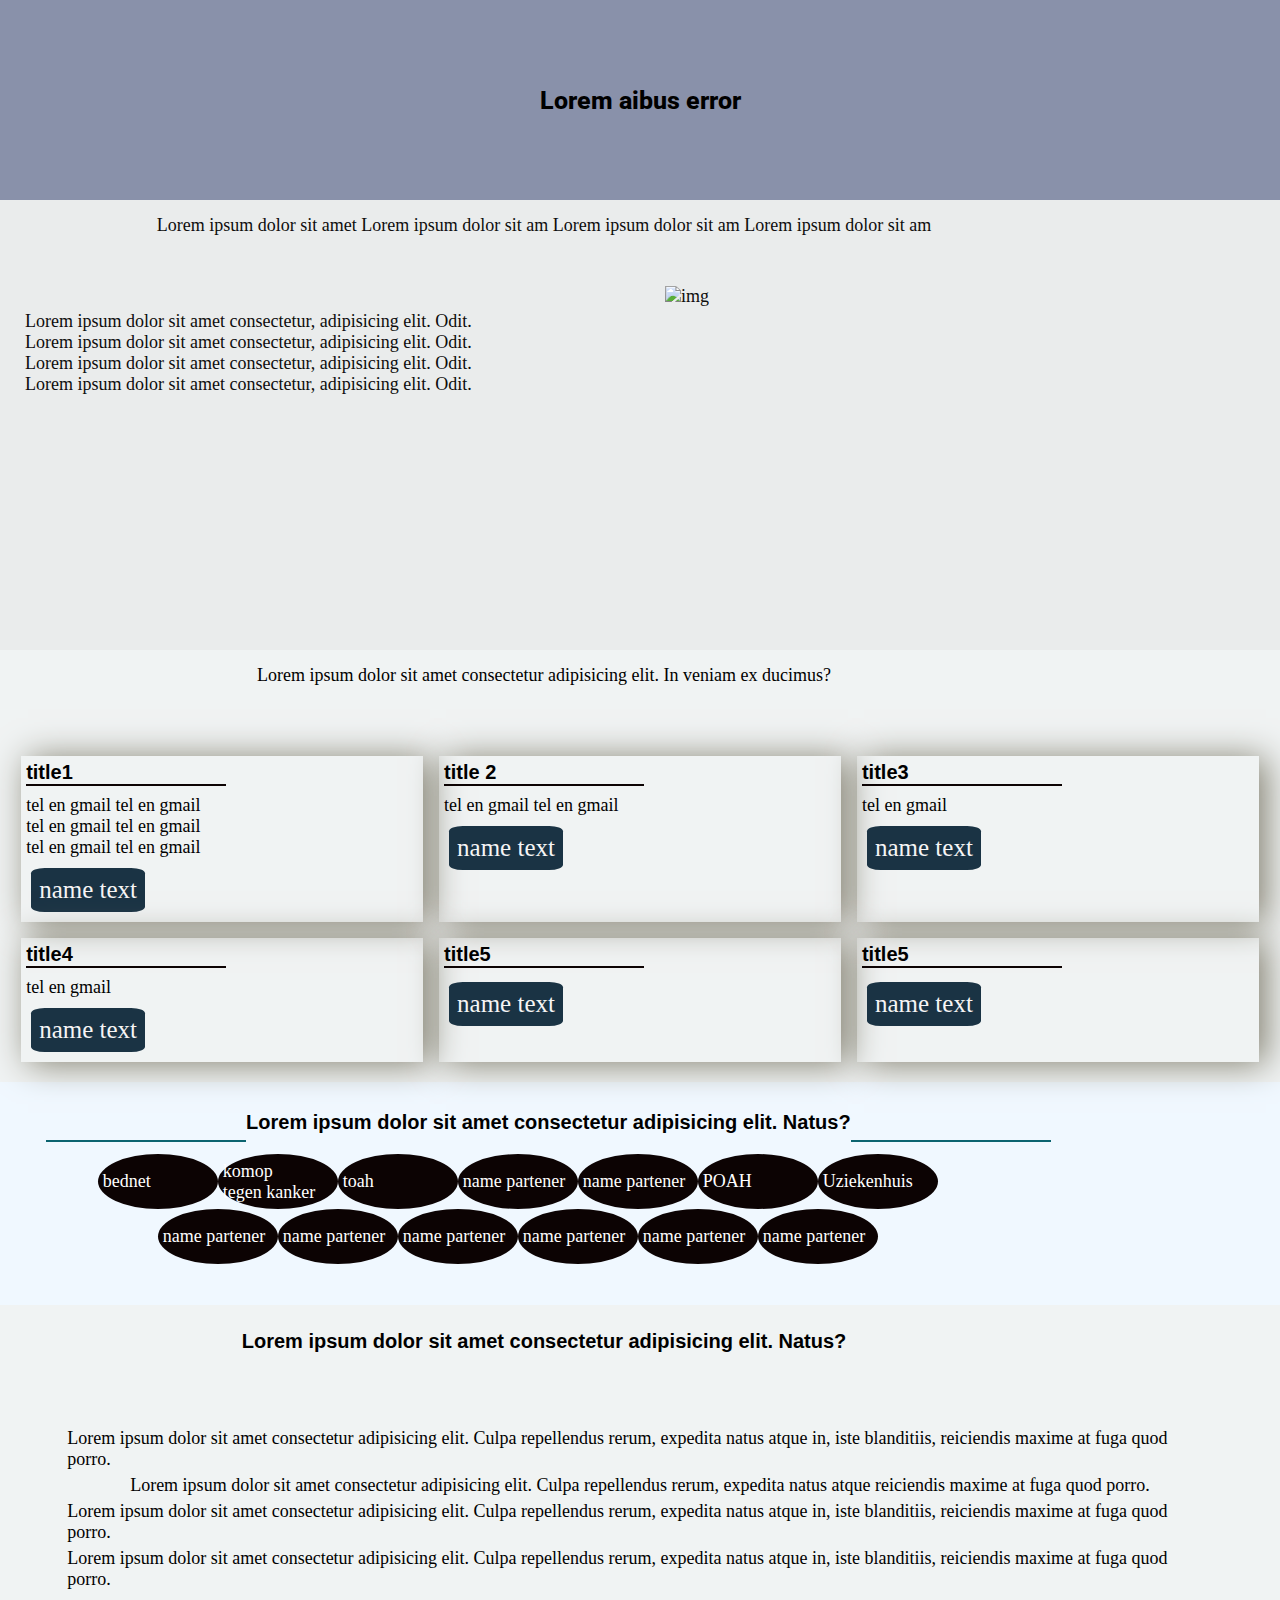
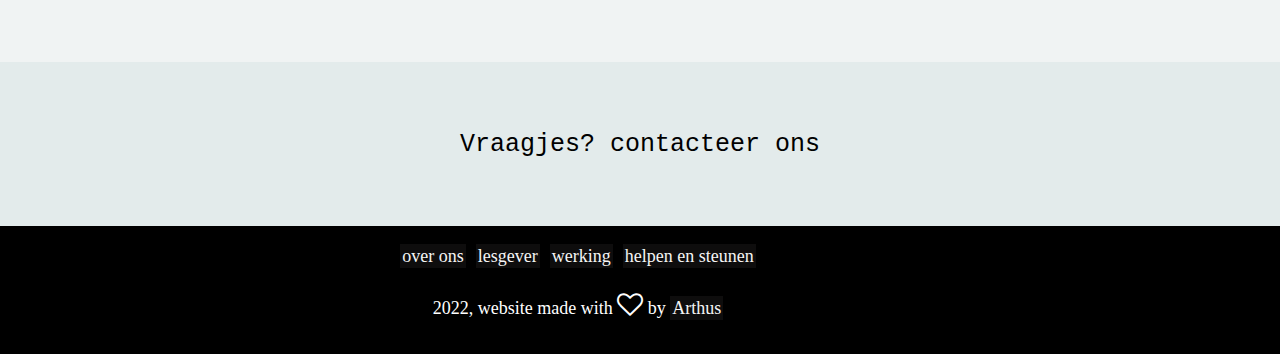
==== index.html @ 73bc9212 "first commit" ====
<!DOCTYPE html>
<html lang="en">
<head>
    <meta charset="UTF-8">
    <meta http-equiv="X-UA-Compatible" content="IE=edge">
    <meta name="viewport" content="width=device-width, initial-scale=1.0">
    <meta name="description" content="">
    <meta name="keywords" content="">
    <title> vzw-web</title>
    <link rel="stylesheet" href="https://cdnjs.cloudflare.com/ajax/libs/font-awesome/4.7.0/css/font-awesome.min.css">
    <link href="https://fonts.googleapis.com/css2?family=Lato:ital@1&family=Roboto:ital,wght@1,300&display=swap" rel="stylesheet">
    <link rel="stylesheet" href="css/style.css">

</head>
<body>

     <!-- nav menu here -->
    
    <!-- end nav menu here -->
  

    <div class="wrapper">



        <section class="OneHeader">
            <div class="box-descenter">

                <p class="vlo-center">Lorem aibus error </p>

            </div>
        </section>

        <section class="uitleg">
            <div class="header-text">
                <p>Lorem ipsum dolor sit amet Lorem ipsum dolor sit am Lorem ipsum dolor sit am Lorem ipsum dolor sit am
                </p>
            </div>
            <div class="boxflex-content">
                <article class="desc-box">
                    <p>Lorem ipsum dolor sit amet consectetur, adipisicing elit. Odit.</p>
                    <p>Lorem ipsum dolor sit amet consectetur, adipisicing elit. Odit.</p>
                    <p>Lorem ipsum dolor sit amet consectetur, adipisicing elit. Odit.</p>
                    <p>Lorem ipsum dolor sit amet consectetur, adipisicing elit. Odit.</p>
                </article>
                <article class="img-boxdesc">
                    <img class="img-file" src="https://images.pexels.com/photos/3255543/pexels-photo-3255543.jpeg?auto=compress&cs=tinysrgb&dpr=1&w=500" alt="img">
                </article>

            </div>
        </section>

        <section class="colfix-box">
            <div class="header-text">
                <p>Lorem ipsum dolor sit amet consectetur adipisicing elit. In veniam ex ducimus?</p>
            </div>
            <div class="box-drie">
                <article class="boxflex">
                    <h1 class="bg-titleBottom">title1</h1>
                
                    <p id="adresscontent">
                tel en gmail  tel en gmail <br>
                tel en gmail  tel en gmail <br>
                tel en gmail  tel en gmail 
                    </p>
                    <div class="lk-region">
                        <a id="alinkregion" href="">name text</a>
                    </div>
                </article>
                <article class="boxflex">
                    <h1 class="bg-titleBottom">title 2</h1>
                    <p>
                        tel en gmail  tel en gmail 
                    </p>
                    <div class="lk-region">
                        <a id="alinkregion" href="">name text</a>
                    </div>
                </article>
                <article class="boxflex">
                    <h1 class="bg-titleBottom">title3</h1>
                    <p>
                        tel en gmail 
                    </p>
                    <div class="lk-region">
                        <a id="alinkregion" href="">name text</a>
                    </div>
                </article>
                <article class="boxflex">
                    <h1 class="bg-titleBottom">title4</h1>
                    <p>
                        tel en gmail 
                    </p>
                    <div class="lk-region">
                        <a id="alinkregion" href="">name text</a>
                    </div>
                </article>
                <article class="boxflex">
                    <h1 class="bg-titleBottom">title5</h1>
                    <p>

                    </p>
                    <div class="lk-region">
                        <a id="alinkregion" href="">name text</a>
                    </div>
                </article>
                <article class="boxflex">
                    <h1 class="bg-titleBottom">title5</h1>
                    <p>

                    </p>
                    <div class="lk-region">
                        <a id="alinkregion" href="">name text</a>
                    </div>
                </article>
                
         
            </div>
        </section>

        <section class="partnerSamen">
            <div class="header-text">
            <div class="lignhr"></div>
            <h2>Lorem ipsum dolor sit amet consectetur adipisicing elit. Natus?</h2>
            <div class="lignhr"></div>
            </div>
            
             <aside class="oneside">
                <div class="rondlink">
                    <a class="rondCirlcelink" target="_blank" href="https://bednet.be/"> bednet</a>
                </div>
    
                <div class="rondlink">
                    <a class="rondCirlcelink" target="_blank" href="https://www.komoptegenkanker.be/"> komop <br>tegen kanker </a>
                </div>
                <div class="rondlink">
                    <a class="rondCirlcelink" target="_blank" href="https://onderwijs.vlaanderen.be/nl/toah"> toah</a>
                </div>
                <div class="rondlink">
                    <a class="rondCirlcelink" target="_blank" href="">name partener </a>
                </div>
                <div class="rondlink">
                    <a class="rondCirlcelink" target="_blank" href="">name partener </a>
                </div>
                <div class="rondlink">
                    <a class="rondCirlcelink" target="_blank" href="https://onderwijs.vlaanderen.be/nl/permanent-onderwijs-aan-huis">POAH </a>
                </div>
                <div class="rondlink">
                    <a class="rondCirlcelink" target="_blank" href="https://www.onderwijsvoorziekekinderen.be/">Uziekenhuis </a>
                </div>
                <div class="rondlink">
                    <a class="rondCirlcelink" target="_blank" href="">name partener </a>
                </div>
                <div class="rondlink">
                    <a class="rondCirlcelink" target="_blank" href="">name partener </a>
                </div>
                <div class="rondlink">
                    <a class="rondCirlcelink" target="_blank" href="">name partener </a>
                </div>
                <div class="rondlink">
                    <a class="rondCirlcelink" target="_blank" href="">name partener </a>
                </div>
                <div class="rondlink">
                    <a class="rondCirlcelink" target="_blank" href="">name partener </a>
                </div>
                <div class="rondlink">
                    <a class="rondCirlcelink" target="_blank" href="">name partener </a>
                </div>
             </aside>
              
        </section>

        
        <section class="history-cont">
            <div class="header-text lgtext">
            <h3>Lorem ipsum dolor sit amet consectetur adipisicing elit. Natus?</h3>
            </div>
        
            <div class="history-container-fluid">
                <p>Lorem ipsum dolor sit amet consectetur adipisicing elit. Culpa repellendus
                rerum, expedita natus atque in, iste blanditiis, reiciendis maxime at fuga quod porro.</p>
                <p>Lorem ipsum dolor sit amet consectetur adipisicing elit. Culpa repellendus
                    rerum, expedita natus atque reiciendis maxime at fuga quod porro.</p>
                <p>Lorem ipsum dolor sit amet consectetur adipisicing elit. Culpa repellendus
                        rerum, expedita natus atque in, iste blanditiis, reiciendis maxime at fuga quod porro.</p>
                <p>Lorem ipsum dolor sit amet consectetur adipisicing elit. Culpa repellendus
                            rerum, expedita natus atque in, iste blanditiis, reiciendis maxime at fuga quod porro.</p>
                
            </div>
              
        </section>


        <section class="contactlink">
            <div class="formLink">
                <a class="fomContact" target="_blank" href="contact.html">Vraagjes? contacteer ons</a>
            </div>
       </section>


        <section class="footer">
            <footer class="content">
                   
                <ul class="menuUl">
                    <li>
                        <a class="btnLink" href="over-ons.html"> over ons </a>
                    </li>
                    <li>
                        <a class="btnLink"  href="lesgever.html"> lesgever </a>
                    </li>
                    <li>
                        <a  class="btnLink"  href="werking.html"> werking </a>
                    </li>
                    <li>
                        <a class="btnLink"  href="helpen.html"> helpen en steunen </a>
                    </li>
                </ul>
                <div class="madeby">
                    <p> 
                         2022, website made with <i class="fa fa-heart-o" style="font-size:26px;"></i> by <a class="btnLink" href="https://github.com/Tusartus" target="_blank">Arthus </a>
                    </p>
                </div>
            </footer>
        </section>







    </div>










</body>
</html>
---- css/style.css ----
/* gnl */

*{
    margin:0;
    padding: 0;
    box-sizing: border-box;

}

body{
    font-size: 18px;
}

a{
    text-decoration: none;
   
}
li{
    list-style: none;
}

h1, h2, h3, h4{
    font-size: 20px;
    font-weight: 700;
    font-family: Arial, Helvetica, sans-serif;
    margin-bottom: 0.5rem;

}


img{
    width:100%;
    height: auto;
}

div.wrapper{
    width:100%;
    max-height: auto;
    background-color: #eceff0c5;
}

section{
    margin:0;
    

}
.btnLink{
    padding:2px;
    background-color: #0e0d0d;
    color: whitesmoke;
    cursor:pointer;
}

/*  */

.OneHeader{
    background-color: #8991aa;
    font-family: 'Times New Roman', Times, serif;
    font-size: 20px;
    width: 100%;
    height: 200Px;

    display: flex;
    justify-content: center;
    align-items: center;

}

.box-descenter{
    padding-left: auto;
    padding-right: auto;
    width:60%;
    display: flex;
    justify-content: center;
}

p.vlo-center{
    padding: 0.9rem;

    font-size: 25px;
    font-family: -apple-system, BlinkMacSystemFont, 'Segoe UI', Roboto, Oxygen, Ubuntu, Cantarell, 'Open Sans', 'Helvetica Neue', sans-serif;
    font-weight: 800;

}
/* sect uitleg */
section.uitleg {
    background-color: #eaecec;
    color: #0e0d0d;
    width:100%;
    height: 50vh;
}

.header-text{
    max-width:85%;
    display: flex;
    justify-content: center;
    
}

.header-text p {
    padding: 15px;
    margin-bottom: 35px;

}
div.boxflex-content{
    display: flex;
    flex-direction: row;

}

.desc-box,
.img-boxdesc{
    flex:1;
}

.desc-box{
    padding: 25px;

}

.img-boxdesc img{
    width:100%;
    height: 280px;
    object-fit: cover;
}

/* sect colfix-box */ 

section .colfix-box{
    background-color: #eaecec;
     width: 100%;
    height: 70vh;

    
}

div.box-drie{
    
    max-height: auto;
    display: flex;
    flex-direction: row;
    flex-wrap: wrap;
    justify-content: center;

    padding:12px;

    

}

article.boxflex {
     width: 32%;
     height: auto;
     margin:0.5rem;
     padding: 5px;

-webkit-box-shadow: 7px 2px 33px 0px rgba(130,127,111,1);
-moz-box-shadow: 7px 2px 33px 0px rgba(130,127,111,1);
box-shadow: 7px 2px 33px 0px rgba(130,127,111,1);

}    

.boxflex  .bg-titleBottom {
    border-bottom: 2px solid #0c0303;
    width:200px;
    margin-bottom: 9px;
}

div.lk-region{
    padding:5px;
    margin-top:5px;
    display: flex;
    align-items: flex-end;
}

#alinkregion{
    padding: 8px;
    background-color: #1a3344;
    color: whitesmoke;
    font-size: 25px;

    border-radius: 12%;


}

/* sect partner  */ 
section.partnerSamen{
    background-color: aliceblue;
    
    max-height: auto;

    padding: 29px;

}

div.lignhr{
    width:200px;
    border-bottom: 2px solid #0b6470;

}

aside.oneside{
    width: 80%;
    display: flex;
    justify-content: center;
    flex-direction: row;
    flex-wrap: wrap;
    padding: 12px;

}

.rondlink{
 
    height: 55px;
    width: 55px;

    border-radius: 50%;
    flex-basis: 120px;
    
    display: flex;
    align-items: center;
    background-color: #0c0303;
    color:#fff;

    
}
.rondCirlcelink{
    color: white;
    padding:5px;
}

.rondlink:hover,
.rondCirlcelink:hover {
    background-color: #38bdab;
    color:#1a1b1d

}

/* sect history */
section .history-cont{
    background-color: #eaecec;
    color: #000000;
    padding:50px;

    width:100%;

}

.lgtext h3{
    padding-top: 25px;
}

div.history-container-fluid{
    
    display: flex;
    flex-direction: column;
    justify-content: center;
    align-items: center;

   padding: 4.2rem;
   
}

.history-container-fluid p{
    margin-bottom: 5px;
    
    
}
/* sect contact  */
section.contactlink {
    width: 100%;
    background-color: #e3ebeb;
    
    font-size: 25px;
    

}

div.formLink{

    display: flex;
    flex-direction: column;
    justify-content: center;
    align-items: center;
    
    padding: 4.2rem;
}
a.fomContact {
    color:#000000;
    font-family: 'Courier New', Courier, monospace;
}
/* sect footer  */ 
section.footer{
    background-color: #000000;
    
    height: auto;
    padding: 20px;
}

footer.content{
    width:90%;
    display: flex;
    flex-direction: column;
    justify-content: center;
    align-items: center;
}

ul.menuUl{
    display: inline-flex;
  
}

ul.menuUl li a{
    flex-basis: 250px;
    margin:5px;
}

div.madeby{
    display: flex;
    margin-top: 25px;
    padding-bottom: 15px;
}

.madeby p{
    color: #fff;
}



/* On screens that are 992px or less, set the background color to blue */
@media screen and (max-width: 992px) {
    body {
      margin: 0;
      padding:0;

      font-size: 22px;
    }
  }
  
  /* On screens that are 600px or less, set the background color to olive */
  @media screen and (max-width: 600px) {
    body {
      margin:0;
    }

    .header-text{
        max-width:100%;
        display: flex;
        justify-content: center;
        
    }
    .uitleg, .colfix-box
    {
        font-size: 22px;
    }

    section.uitleg {
        background-color: #eaecec;
        color: #0e0d0d;
        width:100%;
        height: auto;

        
        
    }

    div.boxflex-content{
        display: flex;
        flex-direction: column;
    
    }
   
    
#alinkregion{
    padding: 8px;
    background-color: #1a3344;
    color: whitesmoke;
    font-size: 19px;

    border-radius: 12%;


}
.boxflex  .bg-titleBottom {
    border-bottom: 2px solid #0c0303;
    width:80px;
    margin-bottom: 9px;
}


.rondlink{
 
    height: 85px;
    width: 85px;

    border-radius: 50%;
    flex-basis: 85px;
    
    display: flex;
    align-items: flex-start;
    background-color: #0c0303;
    color:#fff;

    
}
.rondCirlcelink{
    color: white;
    padding:5px;
}

div.history-container-fluid{
   
    display: flex;
    flex-direction: column;
    justify-content: flex-start;
    align-items:flex-start;

   padding: 1.2rem;
   
}

section.partnerSamen{
  
    width: auto;
    max-height: auto;
    
    padding: 29px;

}


/* sect footer  */ 
section.footer{
    background-color: #000000;
    
    height: auto;
    padding: 25px;
   
}

ul.menuUl{
    display: flex;
    flex-wrap: wrap;
    flex-direction: row;
  
}

ul.menuUl li {
    flex:1;
    flex-basis: 120px;
    padding-bottom: 20px;
}









}
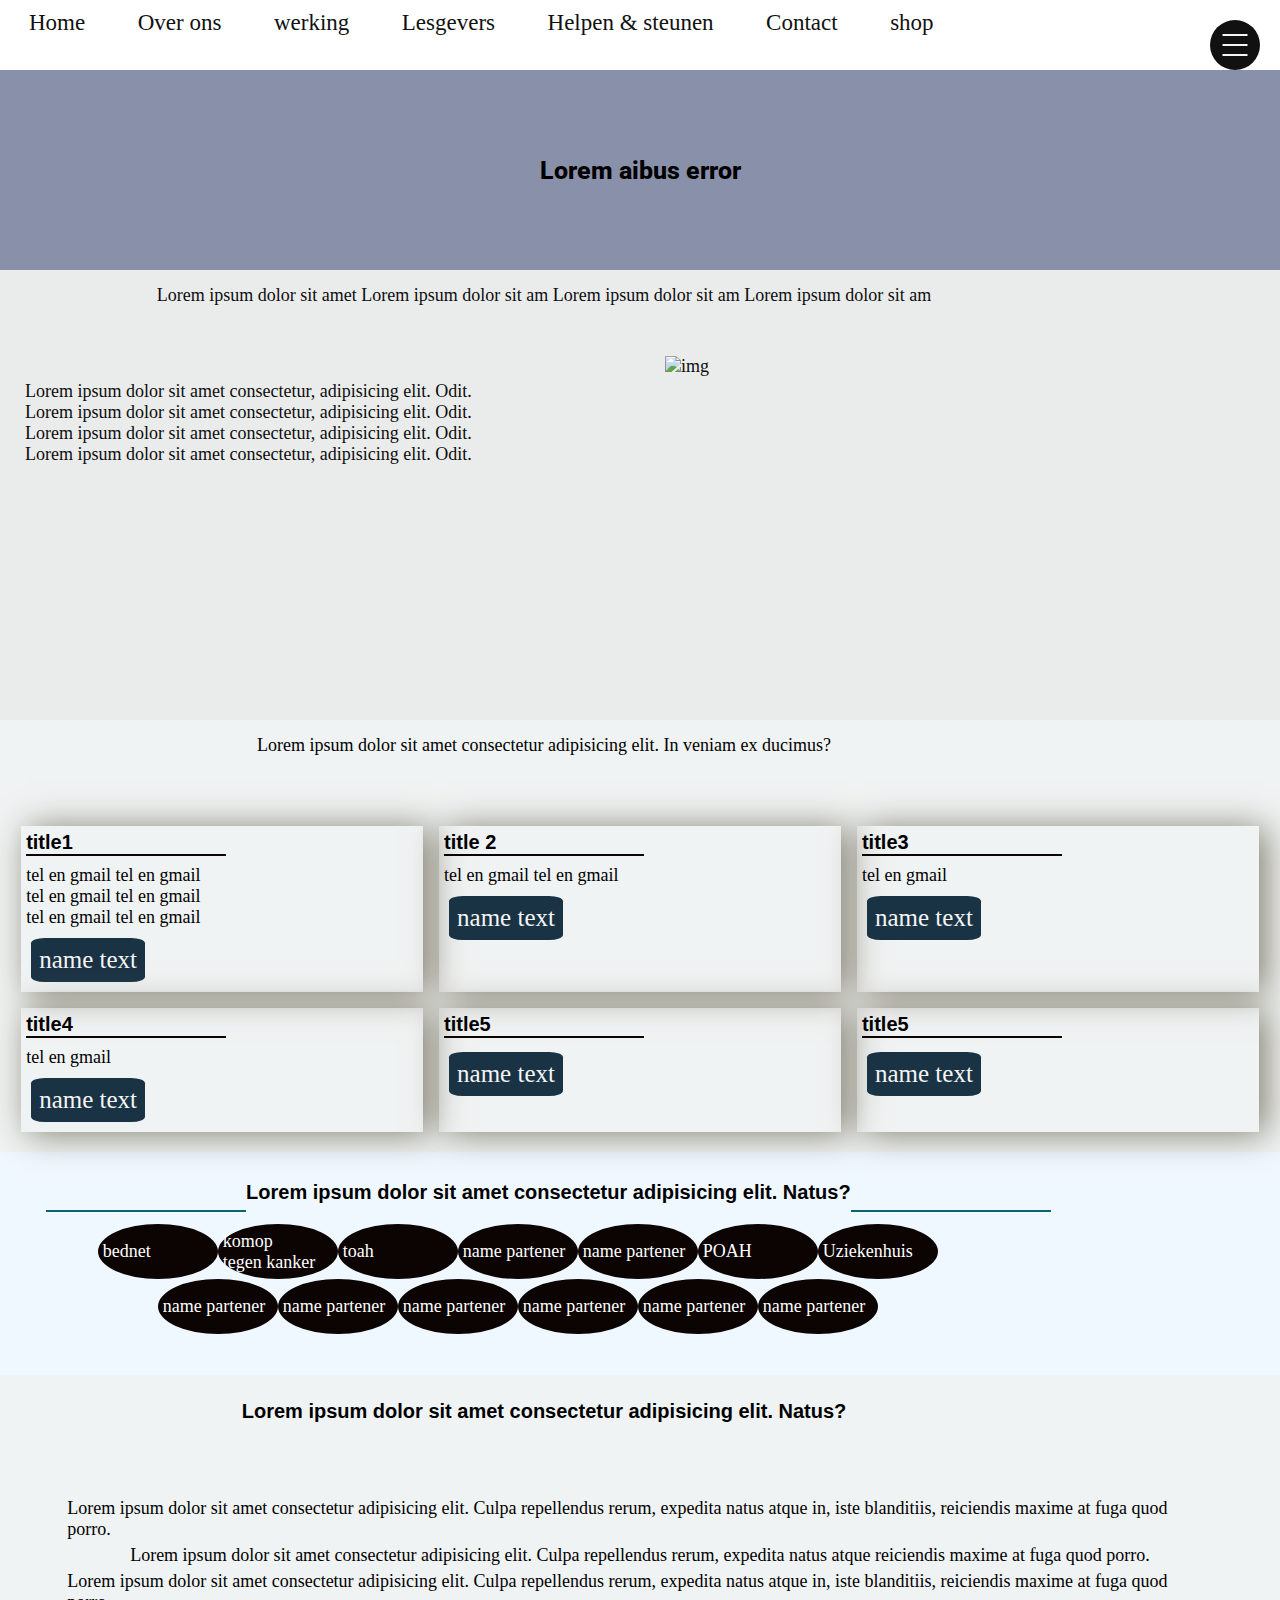
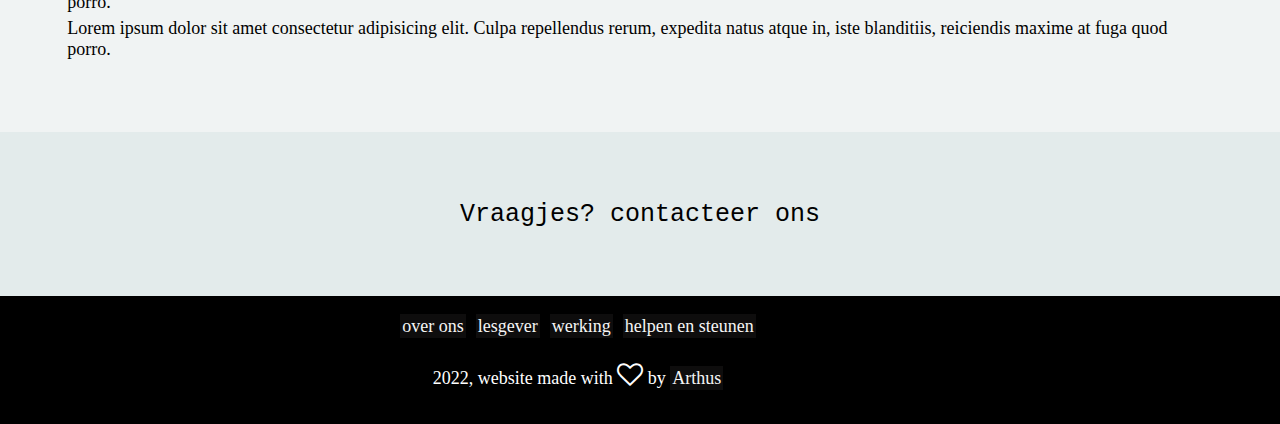
==== commit 014f1ae1: "shop page and nav header added" ====
--- a/index.html
+++ b/index.html
@@ -10,18 +10,66 @@
     <link rel="stylesheet" href="https://cdnjs.cloudflare.com/ajax/libs/font-awesome/4.7.0/css/font-awesome.min.css">
     <link href="https://fonts.googleapis.com/css2?family=Lato:ital@1&family=Roboto:ital,wght@1,300&display=swap" rel="stylesheet">
     <link rel="stylesheet" href="css/style.css">
+    <link rel="stylesheet" href="css/style-all.css">
 
 </head>
 <body>
 
+    <header>
+       
+
+        <ul>
+            <li><a class="linkAb" href="index.html"> Home</a></li>
+            <li><a class="linkAb" href="over-ons.html"> Over ons </a></li>
+            <li><a class="linkAb" href="werking.html"> werking </a></li>
+            <li><a class="linkAb" href="lesgever.html"> Lesgevers </a></li>
+            <li><a class="linkAb" href="helpen.html"> Helpen & steunen</a></li>
+            <li><a class="linkAb" href="contact.html"> Contact </a></li>
+            <li><a class="linkAb" href="shop-products.html">  shop </a></li>
+
+        </ul>
+
+    </header>
+
      <!-- nav menu here -->
-    
+
+      <div class="navigation">
+        <div class="ham-btn" onclick="showNav()">
+          <span></span>
+          <span></span>
+          <span></span>
+        </div>
+
+        <div class="links">
+            <div class="link">
+                <a href="index.html"> home</a>
+              </div>
+          <div class="link">
+            <a href="over-ons.html"> over ons</a>
+          </div>
+          <div class="link">
+            <a href="lesgever.html"> lesgever</a>
+          </div>
+          <div class="link">
+            <a href="werking.html"> werking</a>
+          </div>
+          <div class="link">
+            <a href="helpen.html"> helpen en steunen</a>
+          </div>
+         
+         
+          <div class="link">
+            <a  href="shop-products.html" target="_blank">Shop</a>
+          </div>
+       
+
+        </div>
+
+    </div>
     <!-- end nav menu here -->
   
 
     <div class="wrapper">
-
-
 
         <section class="OneHeader">
             <div class="box-descenter">
@@ -238,6 +286,6 @@
 
 
 
-
+<script src="js/main.js"></script>
 </body>
 </html>--- a/css/style-all.css
+++ b/css/style-all.css
@@ -0,0 +1,588 @@
+
+section.boxContent{
+    height:auto;
+    background-color: #e8f2f8;
+}
+
+div.over-box{
+    display: flex;
+    flex-direction: row;
+    flex-wrap: wrap;
+    justify-content: center;
+    padding:22px;
+
+}
+
+.desciptionBox,
+.imgBox{
+    width: 32%;
+    max-height: auto;
+}
+div.contentArticle{
+    padding:12px;
+}
+.imgAlgemeen{
+    width: 100%;
+    height: 250px;
+    object-fit: cover;
+}
+
+/*  sect strat */
+section.strategie{
+    background-color: #f5e1c8;
+    max-height: auto;
+    padding:12px;
+
+}
+
+.strategie p{
+    margin:16px;
+    font-size: 23px;
+}
+
+/* contact */
+section.contactus{
+    background-color: #b8c6cf;
+    display: flex;
+    justify-content: center;
+
+    padding:9px;
+
+}
+  
+.container-form {
+    width: 69%;
+    border-radius: 5px;
+    background-color: #fdfafa;
+    padding: 8px;
+
+    display: flex;
+    justify-content: center;
+
+  }
+form{
+    width: 100%;
+    padding:12px;
+    
+}
+  div.row{
+      max-width: 100%;
+      display: flex;
+      flex-direction: column;
+
+  }
+ 
+
+input[type=text], input[type=email], 
+select, 
+textarea {
+    width: 80%;
+    padding: 12px;
+    border: 1px solid #ccc;
+    border-radius: 4px;
+    resize: vertical;
+  }
+  
+  label {
+    padding: 12px 12px 12px 0;
+    display: inline-block;
+  }
+  
+  input[type=submit] {
+    background-color: #0bb3c9;
+    color: white;
+    padding: 12px 20px;
+    border: none;
+    border-radius: 4px;
+    cursor: pointer;
+    width: 80%;
+    
+  }
+  
+  input[type=submit]:hover {
+    background-color: #8cc48e;
+  }
+
+/* header menu  */
+header{
+    width: 100%;
+    max-height: 12vh;
+    padding:5px;
+    margin-bottom: 24px;
+    padding-left: auto;
+    padding-right: auto;
+
+    
+
+    
+}
+
+header ul li{
+    display: inline-block;
+    align-items: center;
+    padding:5px;
+}
+
+.linkAb{
+    margin: 15px;
+    padding: 4px;
+    font-size: 23px;
+    font-family: Georgia, 'Times New Roman', Times, serif;
+    color: #111;
+}
+
+  /* nav menu   */ 
+
+   
+  .navigation {
+    position:fixed;
+    top:0px;
+    left:0px;
+    width:100%;
+    height:100%;
+    background:#111;
+    z-index:200;
+    /* need this on toggle to make it cool */
+    clip-path:circle(25px at calc(100% - 45px) 45px);
+    transition:all 500ms ease-in-out;
+
+    
+
+  }
+
+  .navigation.active {
+    clip-path:circle(75%);
+  }
+
+  .navigation .ham-btn {
+    position:absolute;
+    top:20px;
+    right:20px;
+    width:50px;
+    height:50px;
+    border-radius:50%;
+    cursor:pointer;
+  }
+
+  .navigation .ham-btn span {
+    position:absolute;
+    left:50%;
+    transform:translate(-50%,-50%);
+    width:50%;
+    height:2px;
+    background:#f5f5f5;
+    transition:all 200ms ease-in-out;
+  }
+
+  .navigation .ham-btn span:nth-child(1) {
+    top:30%;
+  }
+
+  .navigation .ham-btn span:nth-child(2) {
+    top:50%;
+  }
+
+  .navigation .ham-btn span:nth-child(3) {
+    top:70%;
+  }
+  
+  /* on togle with js  */
+
+  .navigation.active .ham-btn span:nth-child(1) {
+    top:50%;
+    transform:translate(-50%,-50%) rotate(45deg);
+  }
+  .navigation.active .ham-btn span:nth-child(2) {
+    display:none;
+  }
+  .navigation.active .ham-btn span:nth-child(3) {
+    top:50%;
+    transform:translate(-50%,-50%) rotate(-45deg);
+  }
+
+  /* to js */
+
+  .navigation .links {
+    position:absolute;
+    top:50%;
+    left:50%;
+    transform:translate(-50%,-50%);
+    text-align:center;
+  }
+  .navigation .links a {
+    position:relative;
+    display:inline-block;
+    margin:20px 0px;
+    font-size:20px;
+    font-weight:600;
+    text-decoration:none;
+    color:#f5f5f5;
+    text-transform:uppercase;
+    letter-spacing:5px;
+  }
+  .navigation .links a:after {
+    content:"";
+    position:absolute;
+    left:0px;
+    bottom:-5px;
+    height:2px;
+    width:0%;
+    background:#a2db37;
+    transition:all 300ms ease-in-out;
+  }
+  .navigation .links a:hover:after {
+    width:100%;
+  
+  
+ 
+  /*  end nav menu  */
+  
+ 
+
+
+/* On screens that are 992px or less */
+@media screen and (max-width: 992px) {
+    body {
+      margin: 0;
+      padding:0;
+
+      font-size: 24px;
+    }
+
+    
+  
+section.boxContent{
+    height:auto;
+    background-color: #e8f2f8;
+    font-size: 22px;
+}
+
+div.over-box{
+    display: flex;
+    flex-direction: row;
+    flex-wrap: wrap;
+    
+    padding:22px;
+
+}
+
+.desciptionBox,
+.imgBox{
+    width: 32%;
+    max-height: auto;
+}
+div.contentArticle{
+    padding:12px;
+}
+.imgAlgemeen{
+    
+    width: 100%;
+    height: 450px;
+}
+
+
+ /* header nav */
+ header{
+    width: 100%;
+    max-height: 12vh;
+    padding:5px;
+    margin-bottom: 24px;
+    padding-left: auto;
+    padding-right: auto;
+
+    display: none;
+
+    
+}
+
+
+/* nav menu  */ 
+  
+.navigation {
+    position:fixed;
+    top:0px;
+    left:0px;
+    width:100%;
+    height:100%;
+    background:#111;
+    z-index:200;
+    /* need this on toggle to make it cool */
+    clip-path:circle(25px at calc(100% - 45px) 45px);
+    transition:all 500ms ease-in-out;
+
+  }
+
+  .navigation.active {
+    clip-path:circle(75%);
+  }
+
+  .navigation .ham-btn {
+    position:absolute;
+    top:20px;
+    right:20px;
+    width:50px;
+    height:50px;
+    border-radius:50%;
+    cursor:pointer;
+  }
+
+  .navigation .ham-btn span {
+    position:absolute;
+    left:50%;
+    transform:translate(-50%,-50%);
+    width:50%;
+    height:2px;
+    background:#f5f5f5;
+    transition:all 200ms ease-in-out;
+  }
+
+  .navigation .ham-btn span:nth-child(1) {
+    top:30%;
+  }
+
+  .navigation .ham-btn span:nth-child(2) {
+    top:50%;
+  }
+
+  .navigation .ham-btn span:nth-child(3) {
+    top:70%;
+  }
+  
+  /* on togle with js  */
+
+  .navigation.active .ham-btn span:nth-child(1) {
+    top:50%;
+    transform:translate(-50%,-50%) rotate(45deg);
+  }
+  .navigation.active .ham-btn span:nth-child(2) {
+    display:none;
+  }
+  .navigation.active .ham-btn span:nth-child(3) {
+    top:50%;
+    transform:translate(-50%,-50%) rotate(-45deg);
+  }
+
+  /* to js */
+
+  .navigation .links {
+    position:absolute;
+    top:50%;
+    left:50%;
+    transform:translate(-50%,-50%);
+    text-align:center;
+  }
+  .navigation .links a {
+    position:relative;
+    display:inline-block;
+    margin:20px 0px;
+    font-size:20px;
+    font-weight:600;
+    text-decoration:none;
+    color:#f5f5f5;
+    text-transform:uppercase;
+    letter-spacing:5px;
+  }
+  .navigation .links a:after {
+    content:"";
+    position:absolute;
+    left:0px;
+    bottom:-5px;
+    height:2px;
+    width:0%;
+    background:#a2db37;
+    transition:all 300ms ease-in-out;
+  }
+  .navigation .links a:hover:after {
+    width:100%;
+  }
+
+/* end menu  */
+
+
+
+  }
+  
+  /* On screens that are 600px or less */
+  @media screen and (max-width: 600px) {
+    body {
+      margin:0;
+    }
+
+
+
+  
+section.boxContent{
+    height:auto;
+    background-color: #e8f2f8;
+}
+
+div.over-box{
+    display: flex;
+    flex-direction: row;
+    flex-wrap: wrap;
+    
+    padding:22px;
+
+}
+
+.desciptionBox,
+.imgBox{
+    width: 100%;
+    max-height: auto;
+}
+div.contentArticle{
+    padding:12px;
+}
+.imgAlgemeen{
+    
+    width: 100%;
+    height: 350px;
+}
+
+/* contact */
+container-form {
+    width: 89%;
+    border-radius: 5px;
+    background-color: #b1acac;
+    padding: 8px;
+
+    display: flex;
+    justify-content: center;
+
+  }
+  form{
+    width: 100%;
+    padding:2px;
+    
+}
+  div.row{
+      max-width: 100%;
+      display: flex;
+      flex-direction: column;
+
+  }
+
+  /* header nav */
+  header{
+    width: 100%;
+    max-height: 12vh;
+    padding:5px;
+    margin-bottom: 24px;
+    padding-left: auto;
+    padding-right: auto;
+
+    display: none;
+
+    
+}
+
+  /* nav menu  */ 
+  
+  .navigation {
+    position:fixed;
+    top:0px;
+    left:0px;
+    width:100%;
+    height:100%;
+    background:#111;
+    z-index:200;
+    /* need this on toggle to make it cool */
+    clip-path:circle(25px at calc(100% - 45px) 45px);
+    transition:all 500ms ease-in-out;
+
+  }
+
+  .navigation.active {
+    clip-path:circle(75%);
+  }
+
+  .navigation .ham-btn {
+    position:absolute;
+    top:20px;
+    right:20px;
+    width:50px;
+    height:50px;
+    border-radius:50%;
+    cursor:pointer;
+  }
+
+  .navigation .ham-btn span {
+    position:absolute;
+    left:50%;
+    transform:translate(-50%,-50%);
+    width:50%;
+    height:2px;
+    background:#f5f5f5;
+    transition:all 200ms ease-in-out;
+  }
+
+  .navigation .ham-btn span:nth-child(1) {
+    top:30%;
+  }
+
+  .navigation .ham-btn span:nth-child(2) {
+    top:50%;
+  }
+
+  .navigation .ham-btn span:nth-child(3) {
+    top:70%;
+  }
+  
+  /* on togle with js  */
+
+  .navigation.active .ham-btn span:nth-child(1) {
+    top:50%;
+    transform:translate(-50%,-50%) rotate(45deg);
+  }
+  .navigation.active .ham-btn span:nth-child(2) {
+    display:none;
+  }
+  .navigation.active .ham-btn span:nth-child(3) {
+    top:50%;
+    transform:translate(-50%,-50%) rotate(-45deg);
+  }
+
+  /* to js */
+
+  .navigation .links {
+    position:absolute;
+    top:50%;
+    left:50%;
+    transform:translate(-50%,-50%);
+    text-align:center;
+  }
+  .navigation .links a {
+    position:relative;
+    display:inline-block;
+    margin:20px 0px;
+    font-size:20px;
+    font-weight:600;
+    text-decoration:none;
+    color:#f5f5f5;
+    text-transform:uppercase;
+    letter-spacing:5px;
+  }
+  .navigation .links a:after {
+    content:"";
+    position:absolute;
+    left:0px;
+    bottom:-5px;
+    height:2px;
+    width:0%;
+    background:#a2db37;
+    transition:all 300ms ease-in-out;
+  }
+  .navigation .links a:hover:after {
+    width:100%;
+  }
+
+/* end menu  */
+
+
+
+} 
+
+ 
+
+
+}